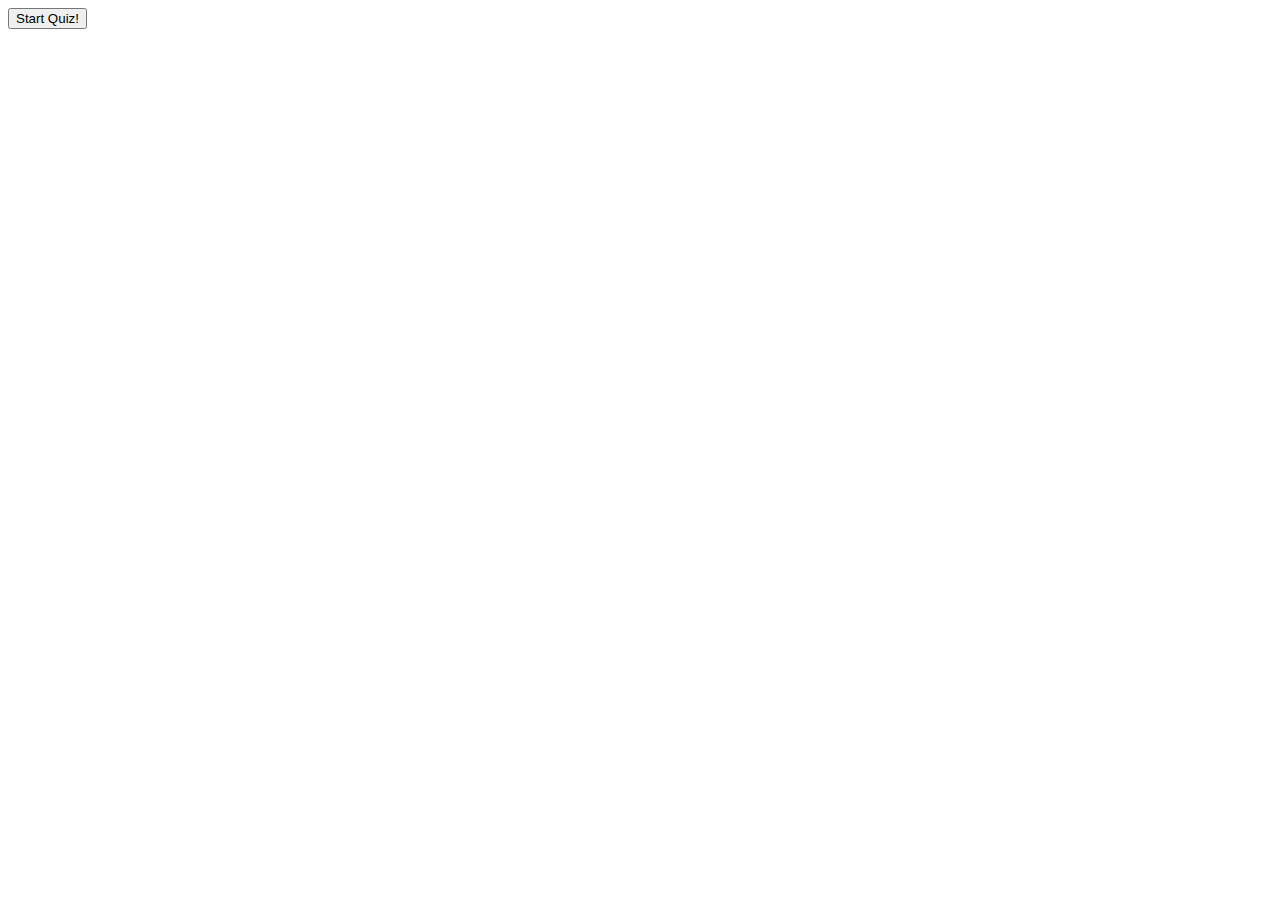
==== index.html @ 9f83f811 "made start button, also made timer, started to make arrays fo question." ====
<!DOCTYPE html>
<html lang="en">
<head>
    <meta charset="UTF-8">
    <meta http-equiv="X-UA-Compatible" content="IE=edge">
    <meta name="viewport" content="width=device-width, initial-scale=1.0">
    <link rel="stylesheet" type="text/css" href="./assets/style.css" />
    <title>Code Quiz</title>
</head>
<body>
    <div>
        <button id="start-button">
            Start Quiz!
        </button>
        <div id="display-timer">
            
        </div>
    </div>



    <script src="/assets/script.js"></script>
</body>
</html>
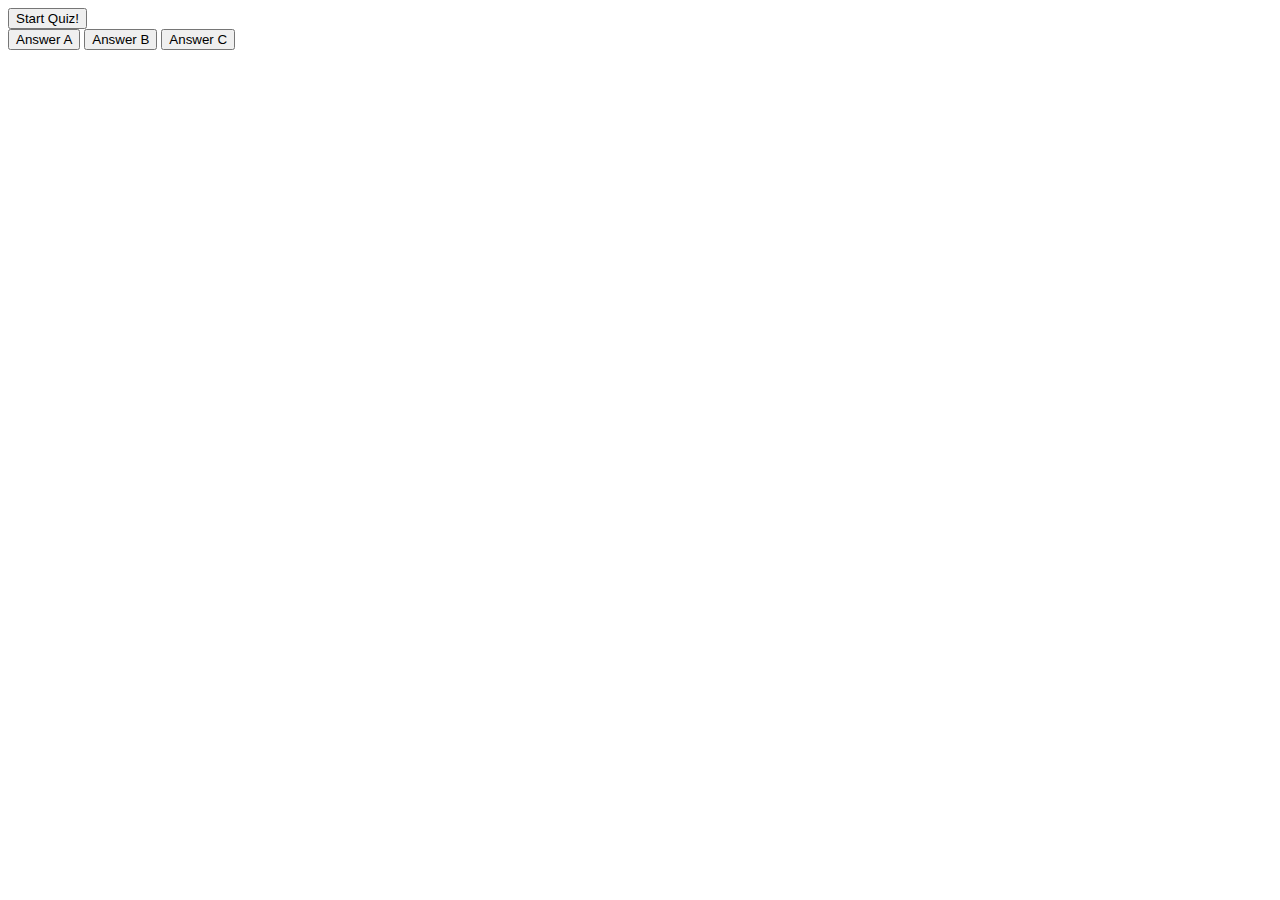
==== commit 06470364: "Added early layouts of what my answer buttons will be" ====
--- a/index.html
+++ b/index.html
@@ -1,24 +1,36 @@
 <!DOCTYPE html>
 <html lang="en">
-<head>
-    <meta charset="UTF-8">
-    <meta http-equiv="X-UA-Compatible" content="IE=edge">
-    <meta name="viewport" content="width=device-width, initial-scale=1.0">
+  <head>
+    <meta charset="UTF-8" />
+    <meta http-equiv="X-UA-Compatible" content="IE=edge" />
+    <meta name="viewport" content="width=device-width, initial-scale=1.0" />
+    <link
+      rel="stylesheet"
+      href="https://stackpath.bootstrapcdn.com/bootstrap/4.1.3/css/bootstrap.min.css"
+      integrity="sha384-MCw98/SFnGE8fJT3GXwEOngsV7Zt27NXFoaoApmYm81iuXoPkFOJwJ8ERdknLPMO"
+      crossorigin="anonymous"
+    />
     <link rel="stylesheet" type="text/css" href="./assets/style.css" />
     <title>Code Quiz</title>
-</head>
-<body>
+  </head>
+  <body>
     <div>
-        <button id="start-button">
-            Start Quiz!
-        </button>
-        <div id="display-timer">
-            
+      <button id="start-button" class="btn btn-primary btn-lg">
+        Start Quiz!
+      </button>
+      <div id="display-timer"></div>
+    </div>
+    <div class="container">
+      <div class="row">
+        <div class="col-12" >
+          <div>
+            <button type="button" class="btn btn-secondary">Answer A</button>
+            <button type="button" class="btn btn-secondary">Answer B</button>
+            <button type="button" class="btn btn-secondary">Answer C</button>
+          </div>
         </div>
+      </div>
     </div>
-
-
-
     <script src="/assets/script.js"></script>
-</body>
-</html>+  </body>
+</html>
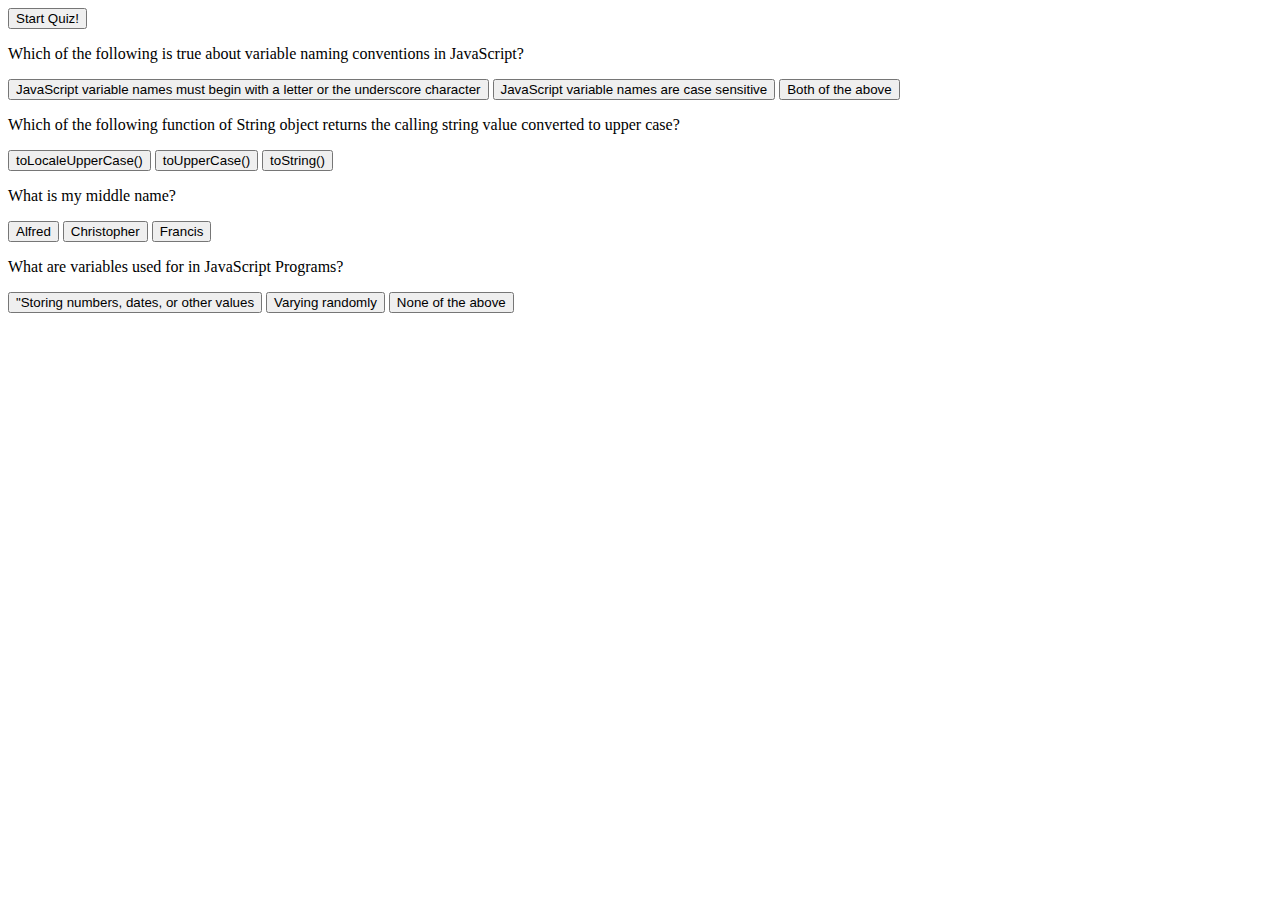
==== commit 14947edd: "added questions adn answers to HTML file" ====
--- a/index.html
+++ b/index.html
@@ -14,23 +14,72 @@
     <title>Code Quiz</title>
   </head>
   <body>
-    <div>
-      <button id="start-button" class="btn btn-primary btn-lg">
+    <div class="container">
+    <div class="col-6">
+      <button id="start-button" class="btn btn-primary btn-lg btn-block">
         Start Quiz!
       </button>
       <div id="display-timer"></div>
     </div>
-    <div class="container">
-      <div class="row">
-        <div class="col-12" >
-          <div>
-            <button type="button" class="btn btn-secondary">Answer A</button>
-            <button type="button" class="btn btn-secondary">Answer B</button>
-            <button type="button" class="btn btn-secondary">Answer C</button>
-          </div>
-        </div>
-      </div>
     </div>
+    <section>
+        <p class="questions">
+            Which of the following is true about variable naming conventions in JavaScript?
+            <div class="container">
+                <div class="row">
+                  <div class="col-12" >
+                    <div>
+                      <button type="button" class="btn  btn-secondary btn-group-verticle">JavaScript variable names must begin with a letter or the underscore character</button>
+                      <button type="button" class="btn btn-secondary">JavaScript variable names are case sensitive</button>
+                      <button type="button" class="btn btn-secondary">Both of the above</button>
+                    </div>
+                  </div>
+                </div>
+              </div>
+        </p>
+        <p class="questions">
+            Which of the following function of String object returns the calling string value converted to upper case?
+            <div class="container">
+                <div class="row">
+                  <div class="col-12" >
+                    <div>
+                      <button type="button" class="btn btn-secondary">toLocaleUpperCase()</button>
+                      <button type="button" class="btn btn-secondary">toUpperCase()</button>
+                      <button type="button" class="btn btn-secondary">toString()</button>
+                    </div>
+                  </div>
+                </div>
+              </div>
+        </p>
+        <p class="questions">
+            What is my middle name?
+            <div class="container">
+                <div class="row">
+                  <div class="col-12" >
+                    <div>
+                      <button type="button" class="btn btn-secondary">Alfred</button>
+                      <button type="button" class="btn btn-secondary">Christopher</button>
+                      <button type="button" class="btn btn-secondary">Francis</button>
+                    </div>
+                  </div>
+                </div>
+              </div>
+        </p>
+        <p class="questions">
+            What are variables used for in JavaScript Programs?
+            <div class="container">
+                <div class="row">
+                  <div class="col-12" >
+                    <div>
+                      <button type="button" class="btn btn-secondary">"Storing numbers, dates, or other values</button>
+                      <button type="button" class="btn btn-secondary">Varying randomly</button>
+                      <button type="button" class="btn btn-secondary">None of the above</button>
+                    </div>
+                  </div>
+                </div>
+              </div>
+        </p>
+    </section>
     <script src="/assets/script.js"></script>
   </body>
 </html>
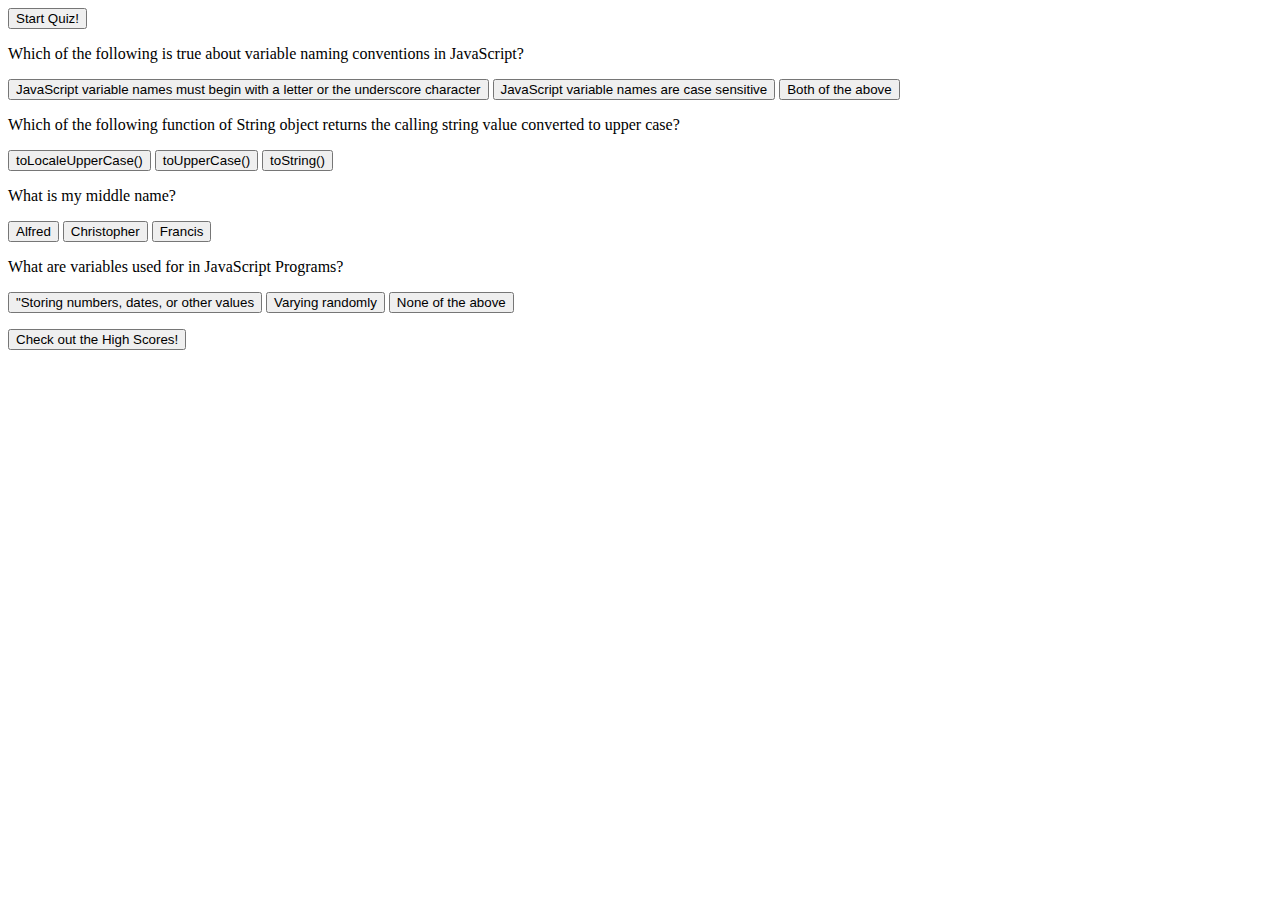
==== commit a6c04545: "attempting to make fixes but struggling with javacript" ====
--- a/index.html
+++ b/index.html
@@ -80,6 +80,9 @@
               </div>
         </p>
     </section>
+    <div>
+        <input type="button" onclick="location.href=/Users/Michael/Desktop/Homework/code-quiz/index2.html';" value="Check out the High Scores!"/>
+    </div>
     <script src="/assets/script.js"></script>
   </body>
 </html>
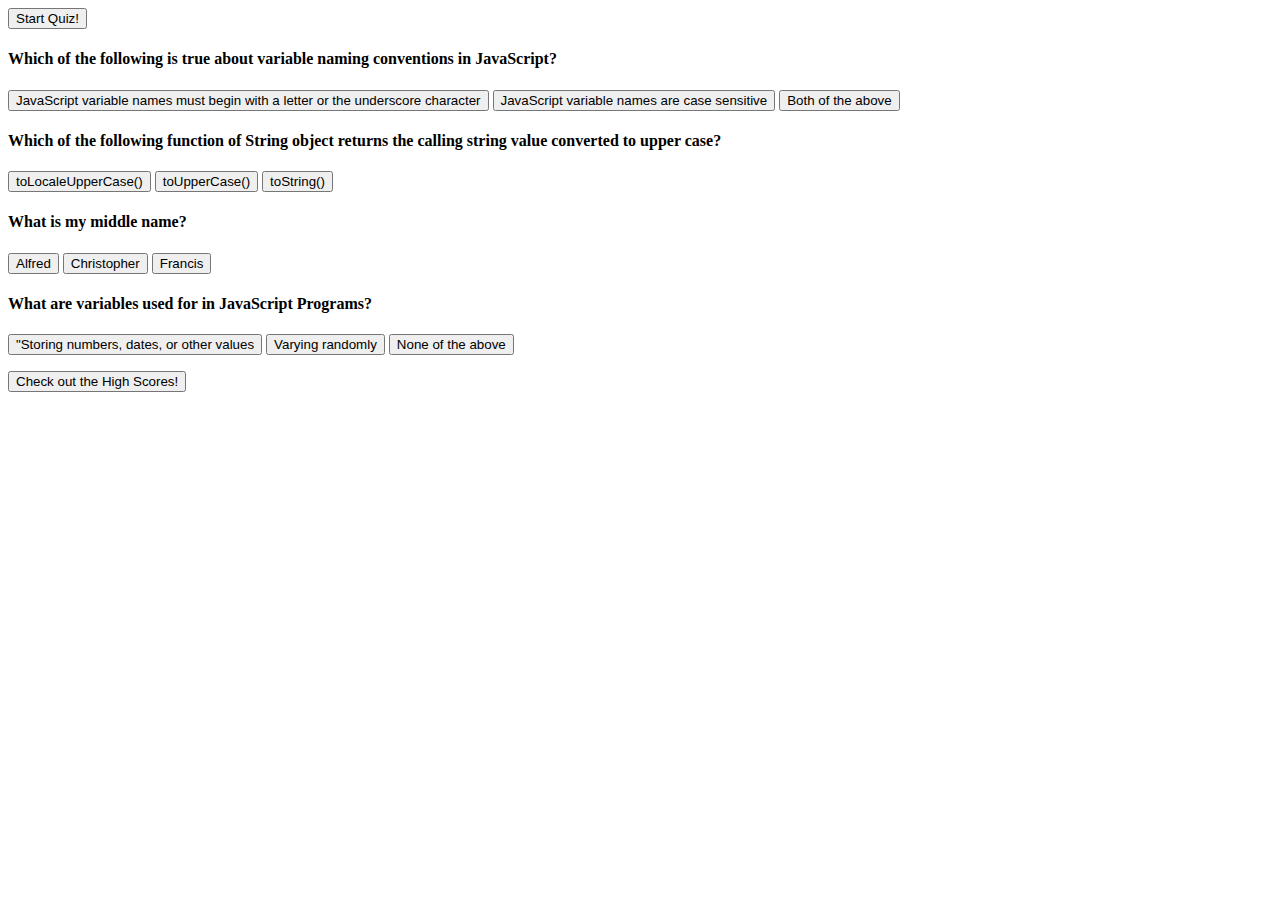
==== commit 3e16af54: "fixed connection to javacript, edited html" ====
--- a/index.html
+++ b/index.html
@@ -11,7 +11,7 @@
       crossorigin="anonymous"
     />
     <link rel="stylesheet" type="text/css" href="./assets/style.css" />
-    <title>Code Quiz</title>
+    <title>Code Quiz!</title>
   </head>
   <body>
     <div class="container">
@@ -24,7 +24,7 @@
     </div>
     <section>
         <p class="questions">
-            Which of the following is true about variable naming conventions in JavaScript?
+            <h4>Which of the following is true about variable naming conventions in JavaScript?</h4>
             <div class="container">
                 <div class="row">
                   <div class="col-12" >
@@ -38,7 +38,7 @@
               </div>
         </p>
         <p class="questions">
-            Which of the following function of String object returns the calling string value converted to upper case?
+            <h4>Which of the following function of String object returns the calling string value converted to upper case?</h4>
             <div class="container">
                 <div class="row">
                   <div class="col-12" >
@@ -52,7 +52,7 @@
               </div>
         </p>
         <p class="questions">
-            What is my middle name?
+            <h4>What is my middle name?</h4>
             <div class="container">
                 <div class="row">
                   <div class="col-12" >
@@ -66,7 +66,7 @@
               </div>
         </p>
         <p class="questions">
-            What are variables used for in JavaScript Programs?
+            <h4>What are variables used for in JavaScript Programs?</h4>
             <div class="container">
                 <div class="row">
                   <div class="col-12" >
@@ -81,8 +81,8 @@
         </p>
     </section>
     <div>
-        <input type="button" onclick="location.href=/Users/Michael/Desktop/Homework/code-quiz/index2.html';" value="Check out the High Scores!"/>
+        <input type="button" onclick="location.href=/Users/Michael/Desktop/Homework/code-quiz/index2.html" value="Check out the High Scores!"/>
     </div>
-    <script src="/assets/script.js"></script>
+    <script src="assets/script.js"></script>
   </body>
 </html>
